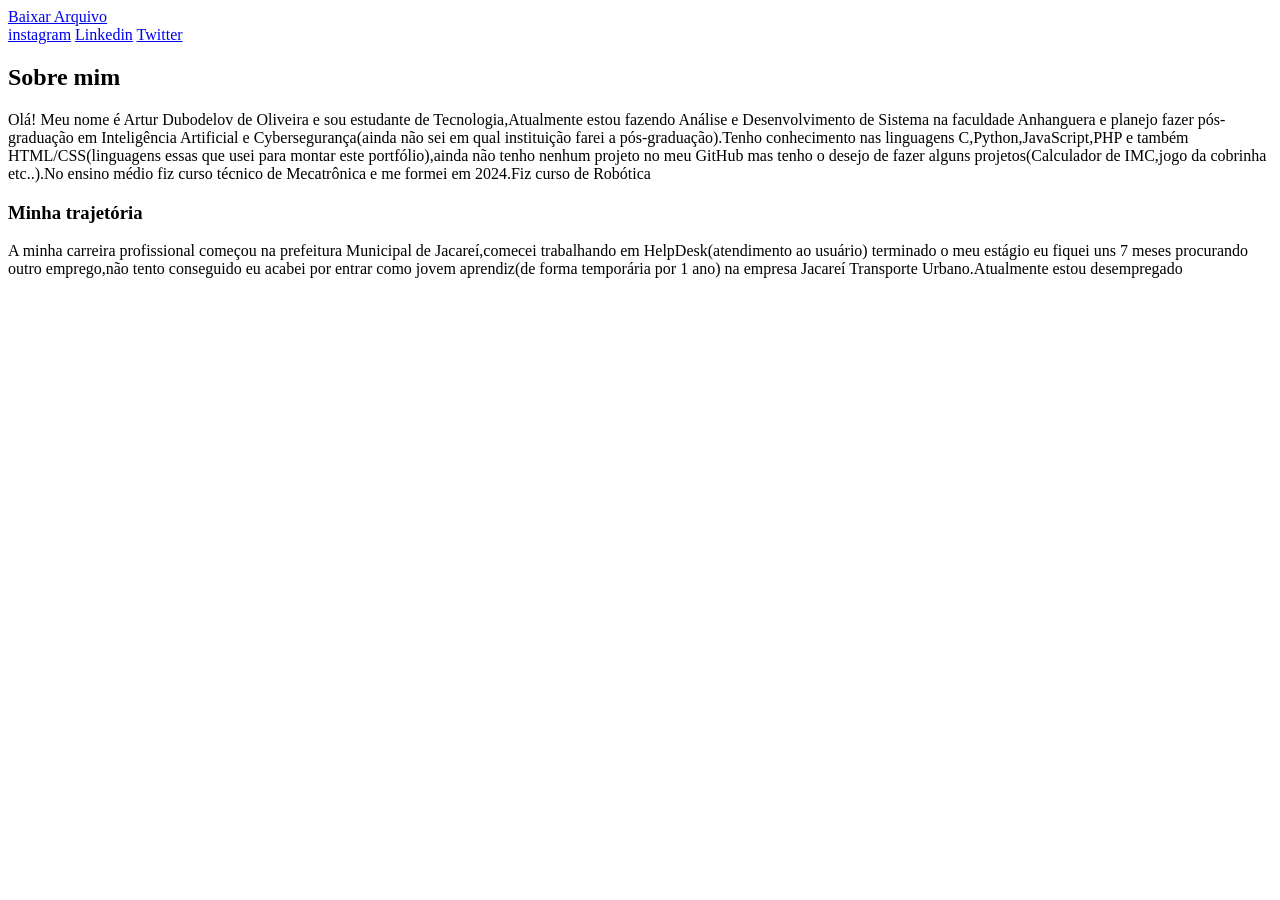
==== artur.html @ ebd1dbb7 "Add files via upload" ====
<!DOCTYPE html>
<html lang="pt-br">
<head>
    <meta charset="UTF-8">
    <title>Meu Portfólio</title>
    <link rel=preconect href="https://fonts.googleapis.com">
    <link rel="stylesheet" href="https://fonts.googleapis.com/css2?family=Fira+Code:wght@300..700&display=swap">
    <link rel="stylesheet" href="css/style.css">
</head>
    <body>
        <header>
            <nav>                
                <a href="ARTUR DUBODELOV DE OLIVEIRA currículo (1).pdf" download="ARTUR DUBODELOV DE OLIVEIRA currículo (1).pdf" class="botao-download" target="_blank" rel="noopener noreferrer">Baixar Arquivo</a>
            </nav>
        </header>
        <section id="banner">
            <box id=box>
                <div class="container-botoes">
                    <a id="button" href="https://www.instagram.com/artur.d27/" target="_blank">instagram</a>
                    <a id="button" href="https://www.linkedin.com/in/artur-dubodelov-de-oliveira-0b0892266/" target="_blank">Linkedin</a>
                    <a id="button" href="https://x.com/ARTURDUBODELOV" target="_blank">Twitter</a>
                    <h1></h1>
                </div>
                <section class="sobre">
                    <div class="caixa-sobre">
                        <h2>Sobre mim</h2>
                             <p>
                                 Olá! Meu nome é Artur Dubodelov de Oliveira e sou estudante de Tecnologia,Atualmente estou fazendo Análise e Desenvolvimento de Sistema na faculdade Anhanguera e planejo fazer pós-graduação em Inteligência Artificial e Cybersegurança(ainda não sei em qual instituição farei a pós-graduação).Tenho conhecimento nas linguagens C,Python,JavaScript,PHP e também HTML/CSS(linguagens essas que usei para montar este portfólio),ainda não tenho nenhum projeto no meu GitHub mas tenho o desejo de fazer alguns projetos(Calculador de IMC,jogo da cobrinha etc..).No ensino médio fiz curso técnico de Mecatrônica e me formei em 2024.Fiz curso de Robótica 
                            </p>

                        <h3>Minha trajetória</h3>
                             <p>
                                  A minha carreira profissional começou na prefeitura Municipal de Jacareí,comecei trabalhando em HelpDesk(atendimento ao usuário) terminado o meu estágio eu fiquei uns 7 meses procurando outro emprego,não tento conseguido eu acabei por entrar como jovem aprendiz(de forma temporária por 1 ano) na empresa Jacareí Transporte Urbano.Atualmente estou desempregado
                            </p>
                    </div>
                </section>
            </box>
        </section>

    </body>
</html>
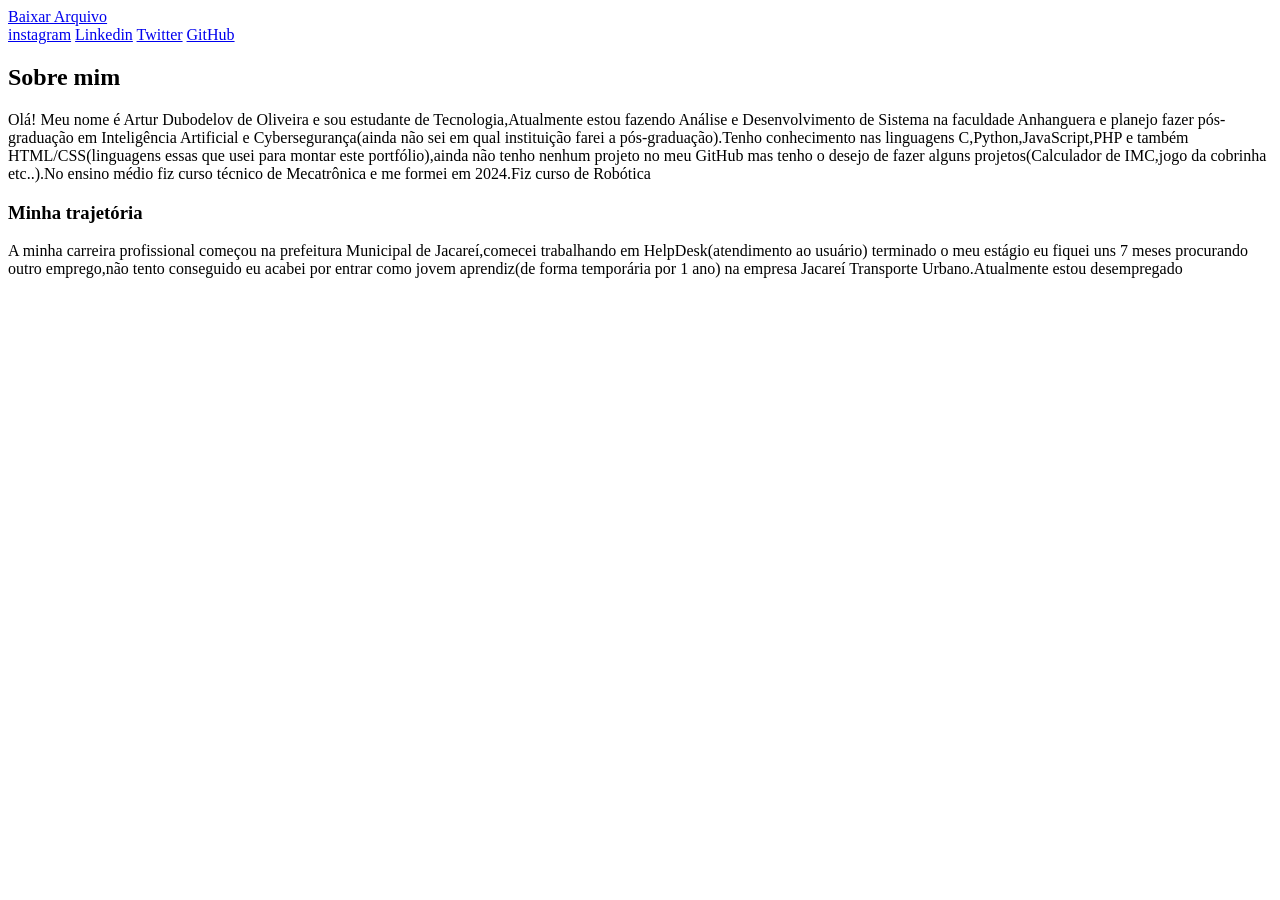
==== commit d9f28f0b: "Add files via upload" ====
--- a/artur.html
+++ b/artur.html
@@ -19,6 +19,7 @@
                     <a id="button" href="https://www.instagram.com/artur.d27/" target="_blank">instagram</a>
                     <a id="button" href="https://www.linkedin.com/in/artur-dubodelov-de-oliveira-0b0892266/" target="_blank">Linkedin</a>
                     <a id="button" href="https://x.com/ARTURDUBODELOV" target="_blank">Twitter</a>
+                    <a id="button" href="https://github.com/Artur271205" tarket="_blank">GitHub</a>
                     <h1></h1>
                 </div>
                 <section class="sobre">
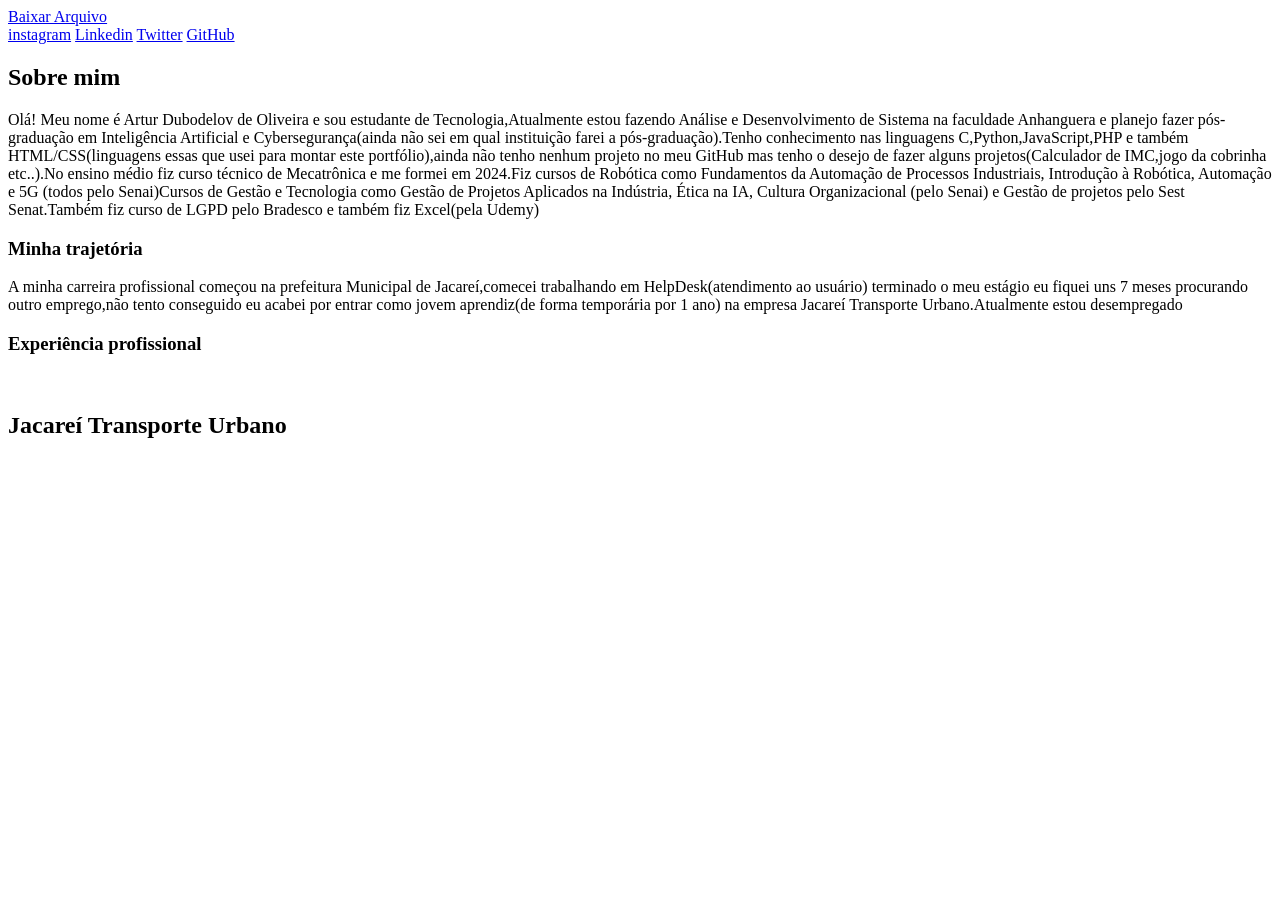
==== commit bea00c35: "Add files via upload" ====
--- a/artur.html
+++ b/artur.html
@@ -26,7 +26,7 @@
                     <div class="caixa-sobre">
                         <h2>Sobre mim</h2>
                              <p>
-                                 Olá! Meu nome é Artur Dubodelov de Oliveira e sou estudante de Tecnologia,Atualmente estou fazendo Análise e Desenvolvimento de Sistema na faculdade Anhanguera e planejo fazer pós-graduação em Inteligência Artificial e Cybersegurança(ainda não sei em qual instituição farei a pós-graduação).Tenho conhecimento nas linguagens C,Python,JavaScript,PHP e também HTML/CSS(linguagens essas que usei para montar este portfólio),ainda não tenho nenhum projeto no meu GitHub mas tenho o desejo de fazer alguns projetos(Calculador de IMC,jogo da cobrinha etc..).No ensino médio fiz curso técnico de Mecatrônica e me formei em 2024.Fiz curso de Robótica 
+                                 Olá! Meu nome é Artur Dubodelov de Oliveira e sou estudante de Tecnologia,Atualmente estou fazendo Análise e Desenvolvimento de Sistema na faculdade Anhanguera e planejo fazer pós-graduação em Inteligência Artificial e Cybersegurança(ainda não sei em qual instituição farei a pós-graduação).Tenho conhecimento nas linguagens C,Python,JavaScript,PHP e também HTML/CSS(linguagens essas que usei para montar este portfólio),ainda não tenho nenhum projeto no meu GitHub mas tenho o desejo de fazer alguns projetos(Calculador de IMC,jogo da cobrinha etc..).No ensino médio fiz curso técnico de Mecatrônica e me formei em 2024.Fiz cursos de Robótica como Fundamentos da Automação de Processos Industriais, Introdução à Robótica, Automação e 5G (todos pelo Senai)Cursos de Gestão e Tecnologia como Gestão de Projetos Aplicados na Indústria, Ética na IA, Cultura Organizacional (pelo Senai) e Gestão de projetos pelo Sest Senat.Também fiz curso de LGPD pelo Bradesco e também fiz Excel(pela Udemy)
                             </p>
 
                         <h3>Minha trajetória</h3>
@@ -35,8 +35,11 @@
                             </p>
                     </div>
                 </section>
+                <section class="experiencia">
+                    <h1>Experiência profissional</h1><br>
+                        <h2>Jacareí Transporte Urbano</h2>
+                </section>
             </box>
         </section>
-
     </body>
 </html>
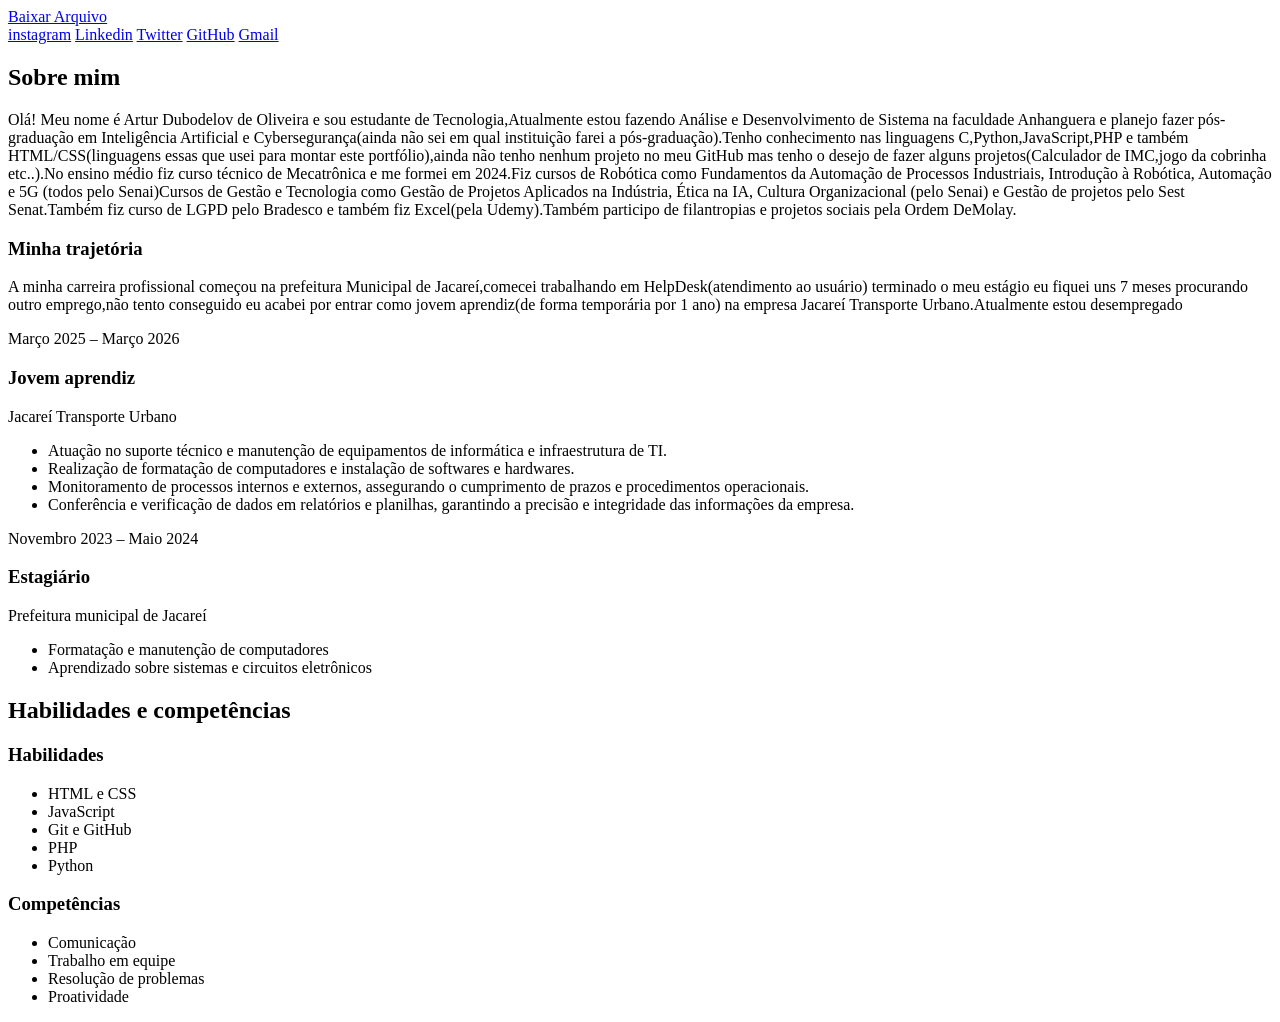
==== commit 8b974dee: "Habilidades e competências" ====
--- a/artur.html
+++ b/artur.html
@@ -19,14 +19,15 @@
                     <a id="button" href="https://www.instagram.com/artur.d27/" target="_blank">instagram</a>
                     <a id="button" href="https://www.linkedin.com/in/artur-dubodelov-de-oliveira-0b0892266/" target="_blank">Linkedin</a>
                     <a id="button" href="https://x.com/ARTURDUBODELOV" target="_blank">Twitter</a>
-                    <a id="button" href="https://github.com/Artur271205" tarket="_blank">GitHub</a>
+                    <a id="button" href="https://github.com/Artur271205" target="_blank">GitHub</a>
+                    <a id="button" href="artur.dubode1999lov@gmail.com" target="_blank">Gmail</a>
                     <h1></h1>
                 </div>
                 <section class="sobre">
                     <div class="caixa-sobre">
                         <h2>Sobre mim</h2>
                              <p>
-                                 Olá! Meu nome é Artur Dubodelov de Oliveira e sou estudante de Tecnologia,Atualmente estou fazendo Análise e Desenvolvimento de Sistema na faculdade Anhanguera e planejo fazer pós-graduação em Inteligência Artificial e Cybersegurança(ainda não sei em qual instituição farei a pós-graduação).Tenho conhecimento nas linguagens C,Python,JavaScript,PHP e também HTML/CSS(linguagens essas que usei para montar este portfólio),ainda não tenho nenhum projeto no meu GitHub mas tenho o desejo de fazer alguns projetos(Calculador de IMC,jogo da cobrinha etc..).No ensino médio fiz curso técnico de Mecatrônica e me formei em 2024.Fiz cursos de Robótica como Fundamentos da Automação de Processos Industriais, Introdução à Robótica, Automação e 5G (todos pelo Senai)Cursos de Gestão e Tecnologia como Gestão de Projetos Aplicados na Indústria, Ética na IA, Cultura Organizacional (pelo Senai) e Gestão de projetos pelo Sest Senat.Também fiz curso de LGPD pelo Bradesco e também fiz Excel(pela Udemy)
+                                 Olá! Meu nome é Artur Dubodelov de Oliveira e sou estudante de Tecnologia,Atualmente estou fazendo Análise e Desenvolvimento de Sistema na faculdade Anhanguera e planejo fazer pós-graduação em Inteligência Artificial e Cybersegurança(ainda não sei em qual instituição farei a pós-graduação).Tenho conhecimento nas linguagens C,Python,JavaScript,PHP e também HTML/CSS(linguagens essas que usei para montar este portfólio),ainda não tenho nenhum projeto no meu GitHub mas tenho o desejo de fazer alguns projetos(Calculador de IMC,jogo da cobrinha etc..).No ensino médio fiz curso técnico de Mecatrônica e me formei em 2024.Fiz cursos de Robótica como Fundamentos da Automação de Processos Industriais, Introdução à Robótica, Automação e 5G (todos pelo Senai)Cursos de Gestão e Tecnologia como Gestão de Projetos Aplicados na Indústria, Ética na IA, Cultura Organizacional (pelo Senai) e Gestão de projetos pelo Sest Senat.Também fiz curso de LGPD pelo Bradesco e também fiz Excel(pela Udemy).Também participo de filantropias e projetos sociais pela Ordem DeMolay.
                             </p>
 
                         <h3>Minha trajetória</h3>
@@ -36,9 +37,57 @@
                     </div>
                 </section>
                 <section class="experiencia">
-                    <h1>Experiência profissional</h1><br>
-                        <h2>Jacareí Transporte Urbano</h2>
-                </section>
+                    <div class="linha-do-tempo">
+
+                            <article class="item">
+                                <span class="periodo">Março 2025 – Março 2026</span>
+                                <h3>Jovem aprendiz</h3>
+                                <p class="empresa">Jacareí Transporte Urbano</p>
+                                <ul>  
+                                    <li>Atuação no suporte técnico e manutenção de equipamentos de informática e infraestrutura de TI.</li>
+                                    <li>Realização de formatação de computadores e instalação de softwares e hardwares.</li>
+                                    <li>Monitoramento de processos internos e externos, assegurando o cumprimento de prazos e procedimentos operacionais.</li>
+                                    <li>Conferência e verificação de dados em relatórios e planilhas, garantindo a precisão e integridade das informações da empresa.</li>
+                                </ul>  
+                            </article>
+
+                            <article class="item">
+                                <span class="periodo">Novembro 2023 – Maio 2024</span>
+                                <h3>Estagiário</h3>
+                                <p class="empresa">Prefeitura municipal de Jacareí</p>
+                                <ul>
+                                    <li>Formatação e manutenção de computadores</li>
+                                    <li>Aprendizado sobre sistemas e circuitos eletrônicos</li>
+                                </ul>
+                            </article>
+
+                        </div>
+                    </section>
+                    <section class="habilidades">
+                        <h2>Habilidades e competências</h2>
+                        <div class="colunas">
+                            <div class="caixa">
+                                <h3>Habilidades</h3>
+                                <ul>
+                                    <li>HTML e CSS</li>
+                                    <li>JavaScript</li>
+                                    <li>Git e GitHub</li>
+                                    <li>PHP</li>
+                                    <li>Python</li>
+                                </ul>
+                            </div>
+
+                            <div class="caixa">
+                                <h3>Competências</h3>
+                                <ul>
+                                    <li>Comunicação</li>
+                                    <li>Trabalho em equipe</li>
+                                    <li>Resolução de problemas</li>
+                                    <li>Proatividade</li>
+                                </ul>
+                            </div>
+                        </div>
+                    </section>
             </box>
         </section>
     </body>
